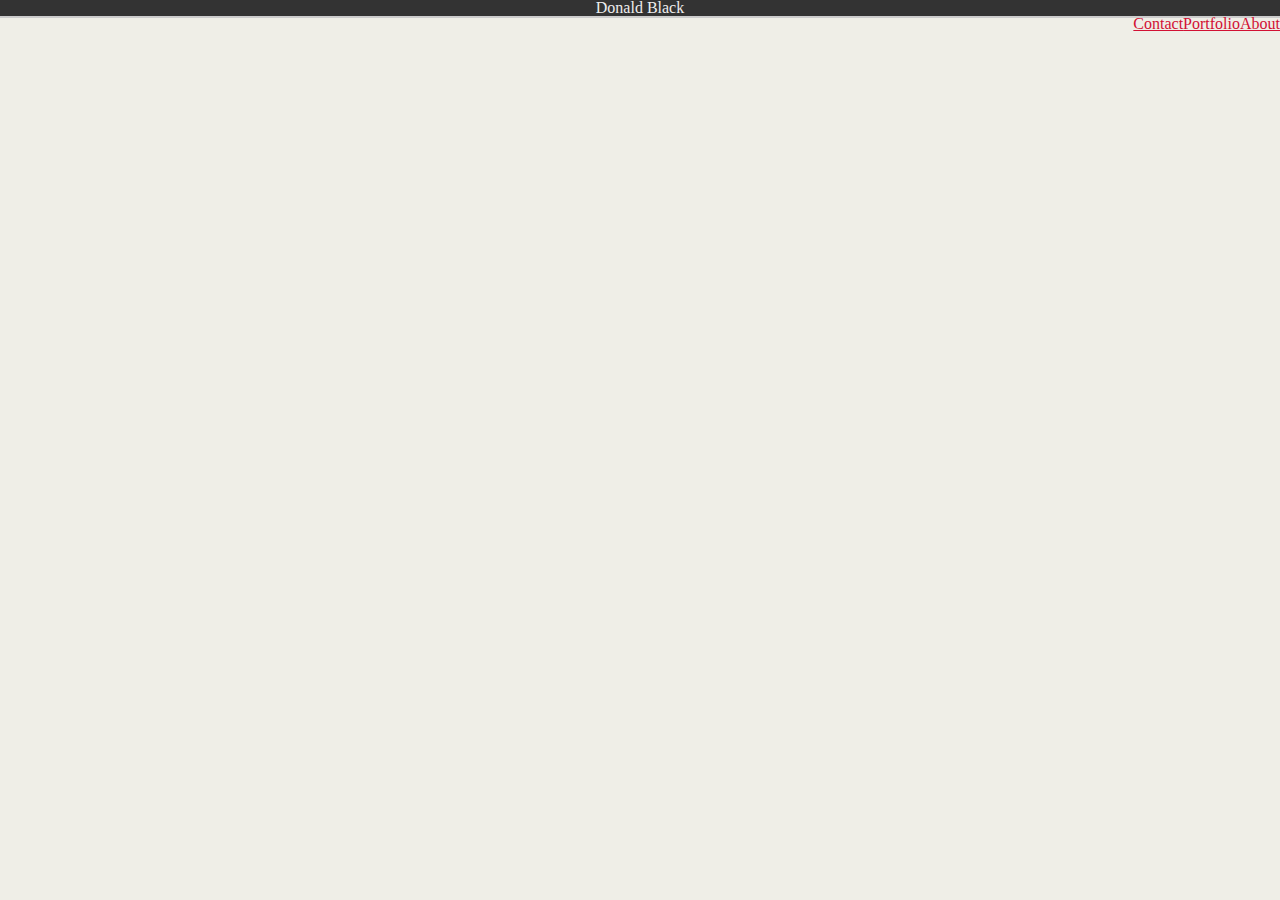
==== index.html @ 8a6a23a4 "initial commit" ====
<!DOCTYPE html>
 <html lang="en-us">
     <head>
         <title>Donald's Portfolio</title>
            <link rel="stylesheet" type="text/css" href="assets/css/style.css">
            <link rel="stylesheet" type="text/css" href="assets/css/reset.css">
    </head>

     <body>
            <div class= "header_1">
                <header>
                <h1 class="header_name">Donald Black</h1>
                <ul class="header_links">
                <li class="about"><a href="index.html">About</a></li>
                <li class="portfolio"><a href="portfolio.html">Portfolio</a></li>
                <li class="contact"><a href="contact.html">Contact</a></li>
                </ul>
                </header>
            </div>
     </body>
 
 </html>
---- assets/css/style.css ----
body {
    background-color: #efeee7;
    font-family: Georgia, 'Times New Roman', Times, serif;
    color: #333333;
    margin: auto;
    padding: 0;
}

header {
    background-color: #333333;
}

h1 {
    color: #eee;
    font-size: 28px;
    margin: 0;
    text-align: center;
}

h2 {
    font-size: 24px;
    
}

a {
    color: #d21034;
}

.header_1 {
    border-bottom: 2px solid #cccccc;
    font-family: 'Georgia', Times, 'Times New Roman', serif;
    background-color: #ffffff;
   
}

.container {
    width: 1024px;
    margin: 0 auto;
}

#main-bio {
    float: left;
    width: 70%;
}

#contact-info {
    float: left;
    width: 30%;
}

#bio-image {
    float: left;
    margin-right: 15px;
}

.header_links,
.about,
.portfolio,
.contact {
    display: inline;
    float: right;  
}
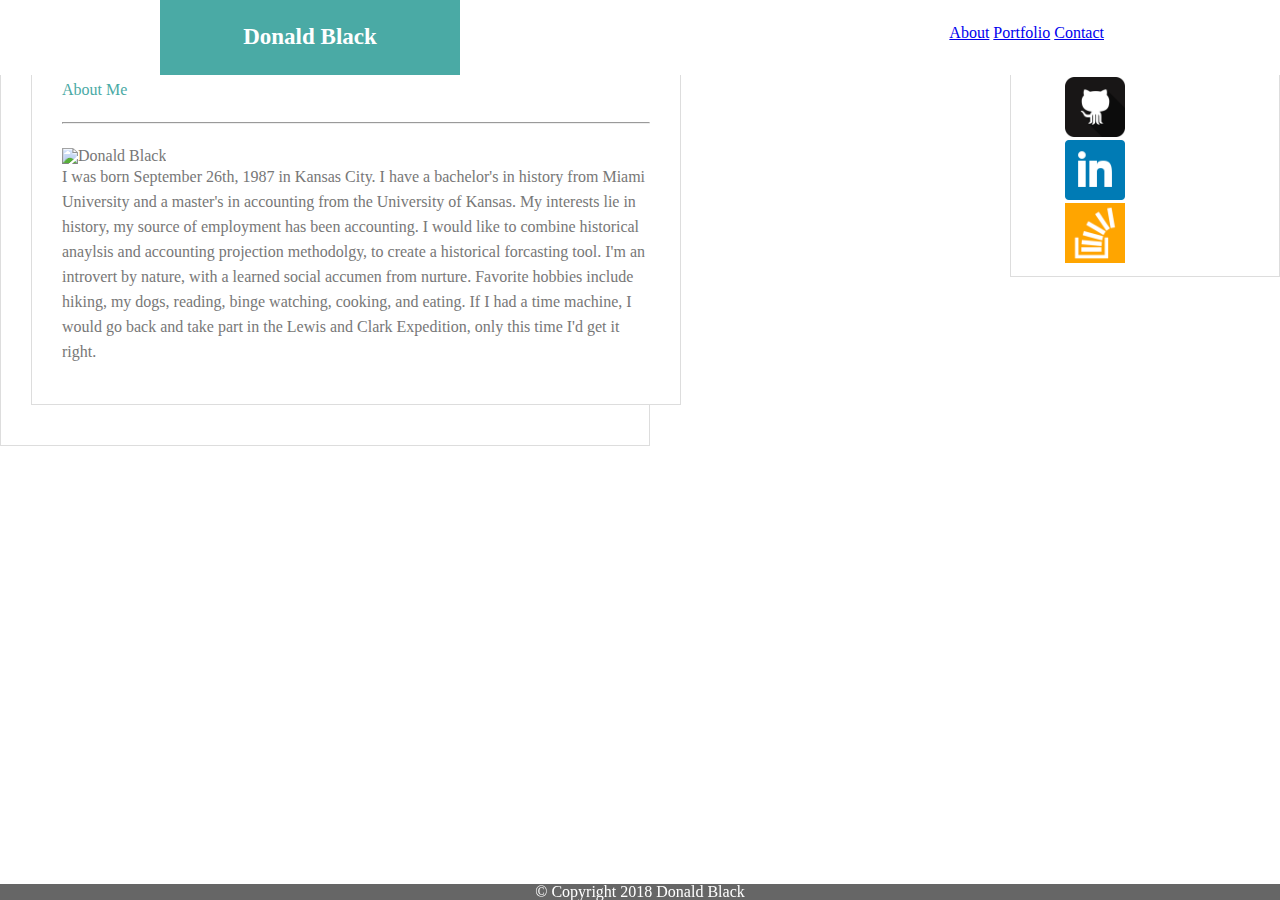
==== commit 4ba3f0b9: "as complete as its getting tonight" ====
--- a/index.html
+++ b/index.html
@@ -1,22 +1,65 @@
 <!DOCTYPE html>
  <html lang="en-us">
      <head>
+            <meta charset="UTF-8">
          <title>Donald's Portfolio</title>
             <link rel="stylesheet" type="text/css" href="assets/css/style.css">
             <link rel="stylesheet" type="text/css" href="assets/css/reset.css">
     </head>
 
      <body>
-            <div class= "header_1">
-                <header>
+           <!-- WRAPS ENTIRE PAGE // FLEXBOX FOOTER RELATED -->
+
+           <div class="wrapper">
+
+            
+                <header class="clearfix">
+                    <section class="main_header">
                 <h1 class="header_name">Donald Black</h1>
                 <ul class="header_links">
-                <li class="about"><a href="index.html">About</a></li>
-                <li class="portfolio"><a href="portfolio.html">Portfolio</a></li>
-                <li class="contact"><a href="contact.html">Contact</a></li>
+                <li><a href="index.html">About</a></li>
+                <li><a href="portfolio.html">Portfolio</a></li>
+                <li><a href="contact.html">Contact</a></li>
                 </ul>
+                    </section>
+                    </div>
                 </header>
+            
+    <!--The code for the main body of the pages.-->
+            <div class="container">
+                <section class="abm"> 
+                        <h2 class="clearfix">About Me</h2>
+                        <br><hr><br>
+                        <img id="bio-image" src="https://media-exp2.licdn.com/mpr/mpr/shrinknp_400_400/AAMAAQDGAAwAAQAAAAAAAAmXAAAAJGJkZGYwZWRiLTM5ZDktNDE1NC1hOTg5LTBkYWFjODFmMDcyMg.jpg" alt="Donald Black">
+                        <p id="bio_info"> I was born September 26th, 1987 in Kansas City. I have a bachelor's in history from Miami University and a master's in accounting from the University of Kansas. My interests lie in history, my source of employment has been accounting. I would like to combine historical anaylsis and accounting projection methodolgy, to create a historical forcasting tool. I'm an introvert by nature, with a learned social accumen from nurture. Favorite hobbies include hiking, my dogs, reading, binge watching, cooking, and eating. If I had a time machine, I would go back and take part in the Lewis and Clark Expedition, only this time I'd get it right. </p>
+                </section>
+
+
             </div>
+
+<!--This forms the "Connect" social media box.-->
+            <div class="main"</div>
+                <aside class="clearfix">
+                    <nav>
+                        <h3 class="media_links">Connect with Me</h3>
+                        <br><hr><br>
+                         <!--The unordered list groups the Icons-->
+                        <ul class="social_media_links">
+                            <span>
+                                <li class="github"><a href="https://github.com/DonaldBlack" target="_blank"></a><img src="assets/images/github_logo.png" alt="Github Logo"width="60px" height="60px"></a></li>
+                                <li class="linkedin"><a href="https://www.linkedin.com/in/donald-black-a1493527/" target="_blank"><img src="assets/images/linkedin_logo.png" alt="Linkedin Logo" width="60px" height="60px"></a></li>
+                                <li class="stack"><a href="https://stackoverflow.com/users/9189841/d-black" target="_blank"><img src="assets/images/stackoverflow_logo.png" alt="Stack Overflow Logo" width="60px" height="60px"></a></li>
+                            </span>
+                            </ul>
+
+                      </nav>          
+                </aside>
+
+                <footer>
+                    &copy; Copyright 2018 Donald Black
+                </footer>
+            
+                
      </body>
- 
+     
  </html> --- a/assets/css/style.css
+++ b/assets/css/style.css
@@ -1,63 +1,264 @@
 body {
-    background-color: #efeee7;
     font-family: Georgia, 'Times New Roman', Times, serif;
-    color: #333333;
-    margin: auto;
+    color: #777777;
     padding: 0;
+    background-image: url("../images/background.jpg");
+    
+}
+
+/*Wraps entire page for footer*/
+
+.wrapper {
+    display: flex;
+    min-height: 100%;
+    flex-direction:column;
+
 }
 
 header {
-    background-color: #333333;
-}
-
-h1 {
-    color: #eee;
-    font-size: 28px;
-    margin: 0;
+    width: 100%;
+	height: 75px;
+	position: absolute;
+	background-color: #ffffff;
+	border-bottom: #cccccc 2px solid;
+	box-sizing: border-box; /* BOX SIZE ISN'T AFFECTED BY PADDING OR BORDER */
+	z-index: 2;
+}
+.clearfix {
+    content: "";
+    display: table;
+    clear: both;
+    
+}
+
+.main_header{
+    width: 960px;
+	margin: auto;
+}
+
+.header_name {
+    width: 300px;
+	height: 75px;
+	float: left;
+	position: absolute;
+	background-color: #4aaaa5;
+	font-family: 'Georgia', Times, Times New Roman, serif;
+	font-size: 23px;
+	font-weight: bold;
+	color: #ffffff;
+	text-align: center;
+    padding-top: 25px;
+    box-sizing: border-box;
+
+}
+
+.header_links {
+    margin-top: 30px;
+    float: right;
+    display: inline-block;
+	text-decoration: none;
+	color: #666666;
+    margin: 0 16px 0 16px;
+    padding-top: 25px;    
+
+}
+
+.header_links:hover {
+    color: #4aaaa5
+}
+
+li {
+    display: inline;
+}
+
+
+.container {
+    background-color: white;
+	border: #dddddd 1px solid;
+	width: 650px;
+	float: left;
+	position: relative;
+	padding: 40px 30px 40px 30px;
+	box-sizing: border-box; 
+  
+}
+
+.abm {
+    background-color: white;
+	border: #dddddd 1px solid;
+	width: 650px;
+	float: left;
+	position: relative;
+	padding: 40px 30px 40px 30px;
+    box-sizing: border-box;
+
+}
+
+h2 {
+    font-family: 'Georgia', Times, serif;
+	font-size: 25px;
+	color: #4aaaa5;
+	font-weight: bold;
+}
+
+#bio_image {
+    float: left;
+	width: 280px;
+	padding: 5px 30px 20px 0;
+	
+}
+
+#bio_info {
+    line-height: 25px;
+    float: left;
+}
+
+
+
+.main {
+    background-color: white;
+	border: #dddddd 1px solid;
+	width: 270px;
+	float: right;
+	position: relative;
+	padding: 10px 10px 10px 10px;
+    box-sizing: border-box;
+    
+}
+
+h3{
+    font-family: 'Georgia', Times, Times New Roman, serif;
+	font-size: 20px;
+	color: #4aaaa5;
+	font-weight: bold;
+}
+.social_media_links {
+    width: 64px;
+	display: inline-block;
+    margin-right: 3px;
+    float: right;
+}
+
+.github,
+.linkedin,
+.stack {
+    padding-bottom: 40px;
+    margin: 0 auto 0;
+}
+
+.social_media_links:nth-child(3) {
+    margin-right: 0;
+
+}
+
+ul {
+    display: inline;
+}
+
+
+
+/*COntact specific*/
+.contact-me {
+	background-color: white;
+	border: #dddddd 1px solid;
+	width: 650px;
+	float: left;
+	position: relative;
+	padding: 40px 30px 40px 30px;
+	box-sizing: border-box; /* BOX SIZE ISN'T AFFECTED BY PADDING OR BORDER */
+}
+
+input[type=text], input[type=email] {
+	width: 100%;
+	height: 30px;
+	padding-left: 10px;
+	margin-top: 8px;
+	border: #cccccc .5px solid;
+	box-sizing: border-box; /* BOX SIZE ISN'T AFFECTED BY PADDING OR BORDER */
+}
+
+textarea {
+	width: 100%;
+	height: 200px;
+	margin-top: 8px;
+	border: #cccccc .5px solid;
+	box-sizing: border-box; /* BOX SIZE ISN'T AFFECTED BY PADDING OR BORDER */
+}
+
+.user-mail {
+	padding-top: 20px;
+}
+
+.user-message {
+	padding-top: 20px;
+}
+
+.button {
+	padding-top: 20px;
+}
+
+button[type=submit] {
+	width: 120px;
+	height: 40px;
+	background-color: #4aaaa5;
+	color: #ffffff;
+	font-size: 16px;
+	border: none;
+}
+
+
+/*portfolio specific*/
+.portfolio {
+	background-color: white;
+	border: #dddddd 1px solid;
+	width: 650px;
+	float: left;
+	position: relative;
+	padding: 40px 30px 40px 30px;
+	box-sizing: border-box; /* BOX SIZE ISN'T AFFECTED BY PADDING OR BORDER */
+}
+
+.imgs-left {
+	float: left;
+	padding-bottom: 26px;
+	position: relative;
+}
+
+.imgs-right {
+	float: right;
+	padding-bottom: 26px;
+	position: relative;
+}
+
+h4 {
+	top: 65%;
+	left: 50%;
+	transform: translate(-50%, -50%);
+	font-family: 'Georgia', Times, serif;
+	font-size: 21px;
+	padding-top: 17px;
+	position: absolute;
+    color: #ffffff;
+    background-color: #4aaaa5;
+	text-align: center;
+	height: 50px;
+	width: 100%;
+	box-sizing: border-box; /* BOX SIZE ISN'T AFFECTED BY PADDING OR BORDER */
+}
+
+footer {
+   
+    background-color: #666666;
+    color: white;
+    font-size: 12px;
+    position: fixed;
+    bottom: 0;
+    left: 0;
+    width: 100%;
     text-align: center;
-}
-
-h2 {
-    font-size: 24px;
-    
-}
-
-a {
-    color: #d21034;
-}
-
-.header_1 {
-    border-bottom: 2px solid #cccccc;
-    font-family: 'Georgia', Times, 'Times New Roman', serif;
-    background-color: #ffffff;
-   
-}
-
-.container {
-    width: 1024px;
-    margin: 0 auto;
-}
-
-#main-bio {
-    float: left;
-    width: 70%;
-}
-
-#contact-info {
-    float: left;
-    width: 30%;
-}
-
-#bio-image {
-    float: left;
-    margin-right: 15px;
-}
-
-.header_links,
-.about,
-.portfolio,
-.contact {
-    display: inline;
-    float: right;  
-}
-
+    padding: 40px;
+    border-top: 10px;
+    border-color:#4aaaa5;
+    border-top-style: solid;
+
+}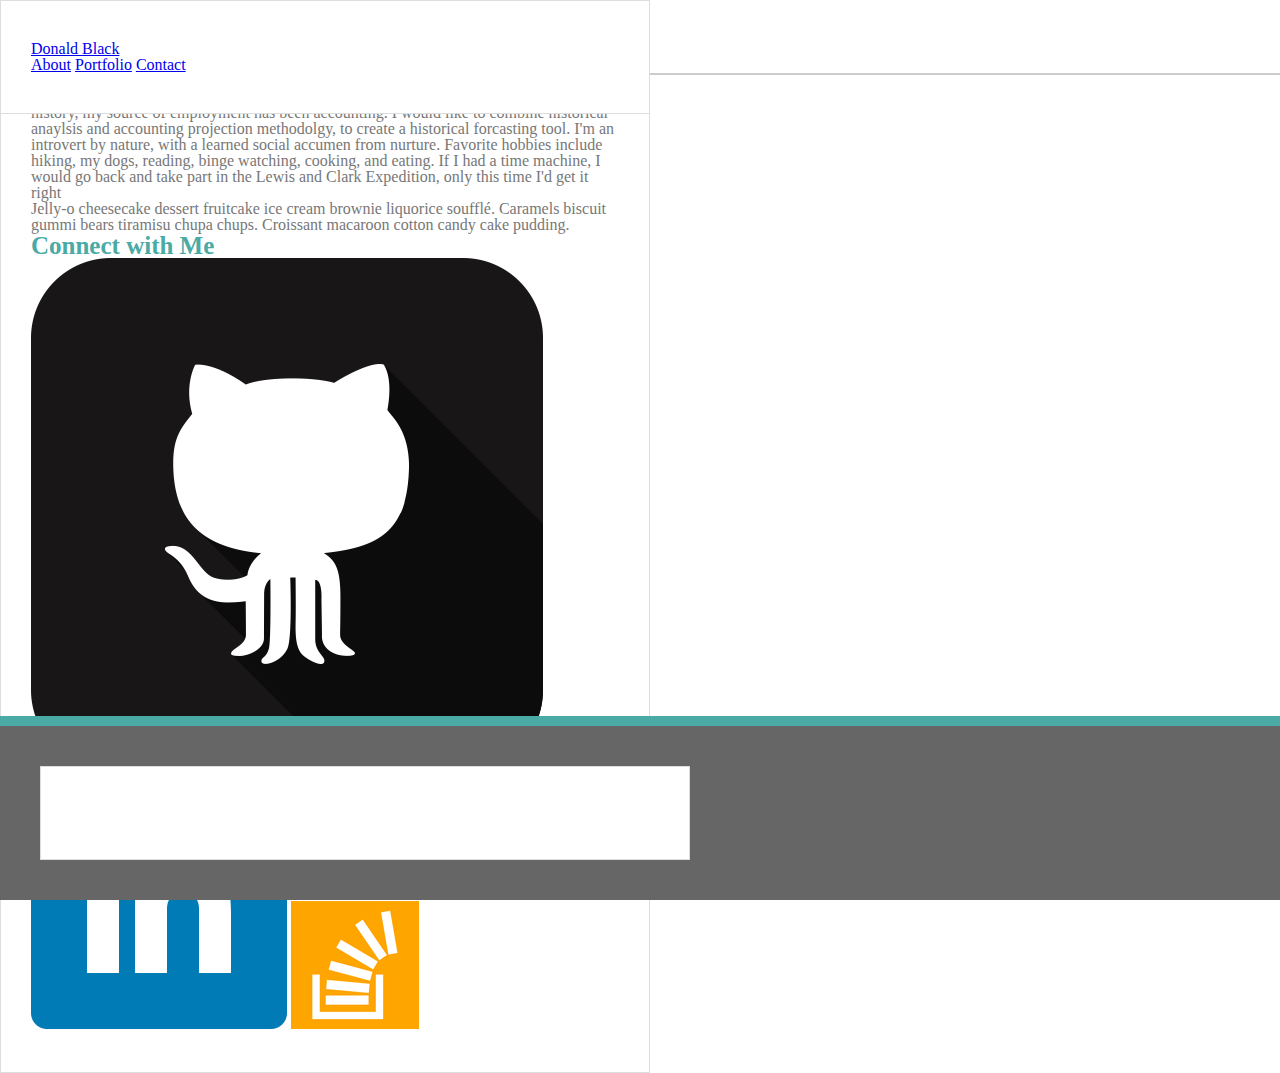
==== commit bf09ec67: "Add files via upload" ====
--- a/index.html
+++ b/index.html
@@ -1,65 +1,54 @@
-<!DOCTYPE html>
- <html lang="en-us">
-     <head>
-            <meta charset="UTF-8">
-         <title>Donald's Portfolio</title>
-            <link rel="stylesheet" type="text/css" href="assets/css/style.css">
-            <link rel="stylesheet" type="text/css" href="assets/css/reset.css">
-    </head>
+ <!doctype html>
+<html lang="en-us">
 
-     <body>
-           <!-- WRAPS ENTIRE PAGE // FLEXBOX FOOTER RELATED -->
+<head>
+  <meta charset="UTF-8">
+  <title>About | Your Name</title>
+  <link rel="stylesheet" type="text/css" href="assets/css/reset.css">
+  <link rel="stylesheet" type="text/css" href="assets/css/style.css">
+</head>
 
-           <div class="wrapper">
+<body>
 
-            
-                <header class="clearfix">
-                    <section class="main_header">
-                <h1 class="header_name">Donald Black</h1>
-                <ul class="header_links">
-                <li><a href="index.html">About</a></li>
-                <li><a href="portfolio.html">Portfolio</a></li>
-                <li><a href="contact.html">Contact</a></li>
-                </ul>
-                    </section>
-                    </div>
-                </header>
-            
-    <!--The code for the main body of the pages.-->
-            <div class="container">
-                <section class="abm"> 
-                        <h2 class="clearfix">About Me</h2>
-                        <br><hr><br>
-                        <img id="bio-image" src="https://media-exp2.licdn.com/mpr/mpr/shrinknp_400_400/AAMAAQDGAAwAAQAAAAAAAAmXAAAAJGJkZGYwZWRiLTM5ZDktNDE1NC1hOTg5LTBkYWFjODFmMDcyMg.jpg" alt="Donald Black">
-                        <p id="bio_info"> I was born September 26th, 1987 in Kansas City. I have a bachelor's in history from Miami University and a master's in accounting from the University of Kansas. My interests lie in history, my source of employment has been accounting. I would like to combine historical anaylsis and accounting projection methodolgy, to create a historical forcasting tool. I'm an introvert by nature, with a learned social accumen from nurture. Favorite hobbies include hiking, my dogs, reading, binge watching, cooking, and eating. If I had a time machine, I would go back and take part in the Lewis and Clark Expedition, only this time I'd get it right. </p>
-                </section>
+  <header id="masthead">
+    <div class="container">
+      <a href="index.html" id="logo">Donald Black</a>
+      <nav>
+        <a href="index.html">About</a>
+        <a href="portfolio.html">Portfolio</a>
+        <a href="contact.html">Contact</a>
+      </nav>
+    </div>
+  </header>
 
+  <div id="main-container" class="container">
+    <section class="main-section">
+      <h1>About Me</h1>
 
-            </div>
+      <img src="https://media-exp2.licdn.com/mpr/mpr/shrinknp_400_400/AAMAAQDGAAwAAQAAAAAAAAmXAAAAJGJkZGYwZWRiLTM5ZDktNDE1NC1hOTg5LTBkYWFjODFmMDcyMg.jpg" class="auth-image" alt="Donald Black">
 
-<!--This forms the "Connect" social media box.-->
-            <div class="main"</div>
-                <aside class="clearfix">
-                    <nav>
-                        <h3 class="media_links">Connect with Me</h3>
-                        <br><hr><br>
-                         <!--The unordered list groups the Icons-->
-                        <ul class="social_media_links">
-                            <span>
-                                <li class="github"><a href="https://github.com/DonaldBlack" target="_blank"></a><img src="assets/images/github_logo.png" alt="Github Logo"width="60px" height="60px"></a></li>
-                                <li class="linkedin"><a href="https://www.linkedin.com/in/donald-black-a1493527/" target="_blank"><img src="assets/images/linkedin_logo.png" alt="Linkedin Logo" width="60px" height="60px"></a></li>
-                                <li class="stack"><a href="https://stackoverflow.com/users/9189841/d-black" target="_blank"><img src="assets/images/stackoverflow_logo.png" alt="Stack Overflow Logo" width="60px" height="60px"></a></li>
-                            </span>
-                            </ul>
+      <p>I was born September 26th, 1987 in Kansas City. I have a bachelor's in history from Miami University and a master's in accounting from the University of Kansas. My interests lie in history, my source of employment has been accounting. I would like to combine historical anaylsis and accounting projection methodolgy, to create a historical forcasting tool. I'm an introvert by nature, with a learned social accumen from nurture. Favorite hobbies include hiking, my dogs, reading, binge watching, cooking, and eating. If I had a time machine, I would go back and take part in the Lewis and Clark Expedition, only this time I'd get it right</p>
 
-                      </nav>          
-                </aside>
+      <p>Jelly-o cheesecake dessert fruitcake ice cream brownie liquorice souffl&eacute;. Caramels biscuit gummi bears tiramisu chupa chups. Croissant macaroon cotton candy cake pudding.</p>
 
-                <footer>
-                    &copy; Copyright 2018 Donald Black
-                </footer>
-            
-                
-     </body>
-     
- </html> +    </section>
+
+    <section class="sidebar">
+      <div id="connect">
+        <h2>Connect with Me</h2>
+
+        <a href="https://github.com/DonaldBlack"><img src="assets/images/github_logo.png" class="social" alt="GitHub" /></a>
+        <a href="https://www.linkedin.com/in/donald-black-a1493527/"><img src="assets/images/linkedin_logo.png" class="social" alt="LinkedIn" /></a>
+        <a href="https://stackoverflow.com/users/9189841/d-black"><img src="assets/images/stackoverflow_logo.png" class="social" alt="Stack Overflow" /></a>
+      </div>
+    </section>
+  </div>
+
+  <footer>
+    <div class="container">
+      Copyright &copy; 2017 Donald Black
+    </div>
+  </footer>
+</body>
+
+</html>
